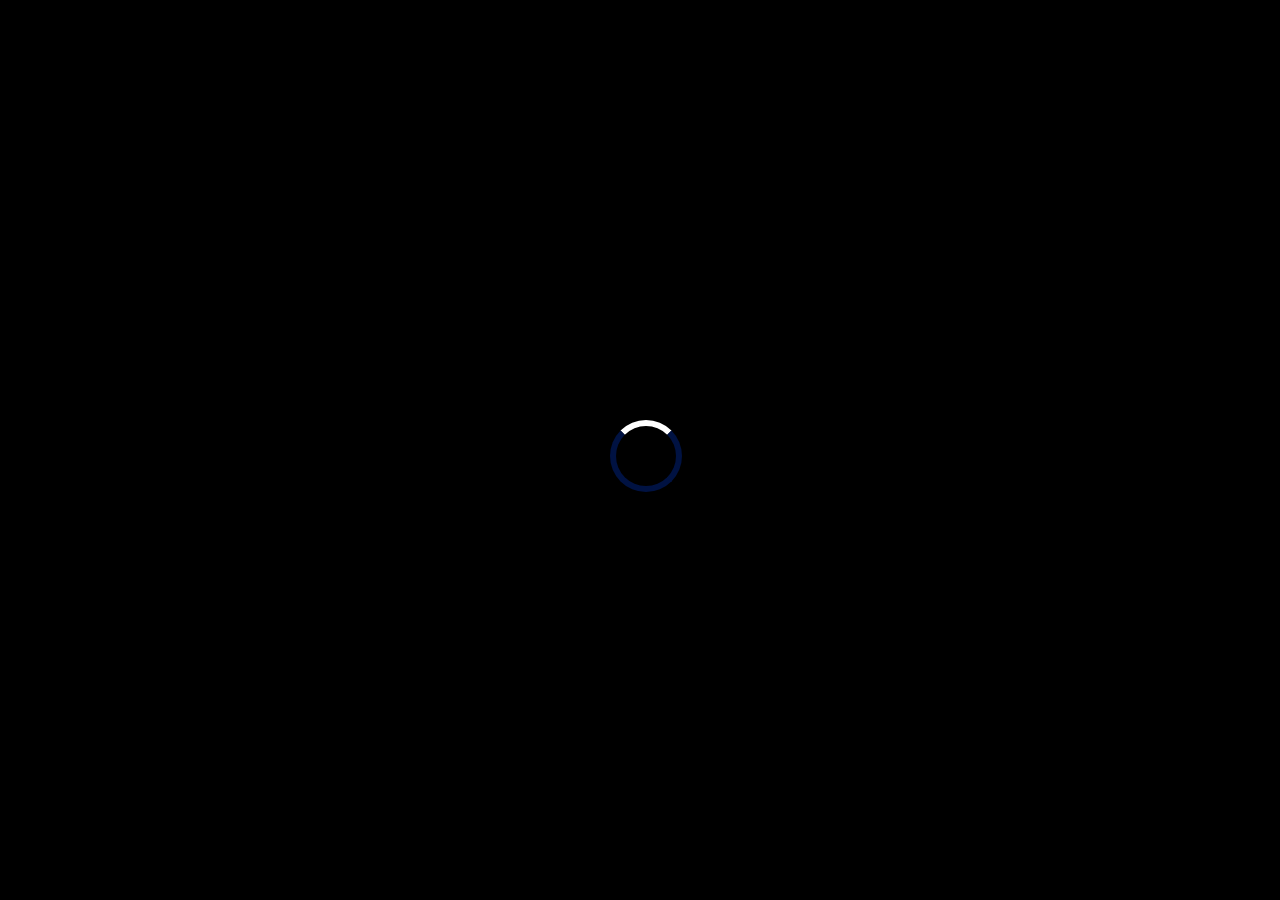
==== team.html @ d3a5f08e "updated images" ====
<!DOCTYPE html>
<html lang="en">

<head>
	<meta charset="utf-8">
	<meta content="width=device-width, initial-scale=1.0" name="viewport">

	<title>Team - SEDS CUSAT</title>
	<meta content="" name="description">
	<meta content="" name="keywords">

	<!-- Favicons -->
	<link href="assets/img/icon.png" rel="icon">

	<!-- Google Fonts -->
	<link
		href="https://fonts.googleapis.com/css?family=Open+Sans:300,300i,400,400i,600,600i,700,700i|Raleway:300,300i,400,400i,500,500i,600,600i,700,700i|Poppins:300,300i,400,400i,500,500i,600,600i,700,700i"
		rel="stylesheet">

	<!-- CDN CSS Files -->
	<link href="https://cdn.jsdelivr.net/npm/bootstrap@5.0.2/dist/css/bootstrap.min.css" rel="stylesheet"
		integrity="sha384-EVSTQN3/azprG1Anm3QDgpJLIm9Nao0Yz1ztcQTwFspd3yD65VohhpuuCOmLASjC" crossorigin="anonymous">
	<link rel="stylesheet"
		href="https://cdnjs.cloudflare.com/ajax/libs/bootstrap-icons/1.5.0/font/bootstrap-icons.min.css"
		integrity="sha512-xnP2tOaCJnzp2d2IqKFcxuOiVCbuessxM6wuiolT9eeEJCyy0Vhcwa4zQvdrZNVqlqaxXhHqsSV1Ww7T2jSCUQ=="
		crossorigin="anonymous" referrerpolicy="no-referrer" />
	<link rel="stylesheet" href="https://cdnjs.cloudflare.com/ajax/libs/font-awesome/4.7.0/css/font-awesome.min.css">

	<!-- style for footer-->
	<link rel="stylesheet" href="https://cdnjs.cloudflare.com/ajax/libs/font-awesome/4.7.0/css/font-awesome.min.css">
	<!-- style for footer end-->

	<!-- Template Main CSS File -->
	<link href="assets/css/style.css" rel="stylesheet">
</head>

<body>

	<!-- ======= Header ======= -->
	<header id="header" class="d-flex align-items-center header-inner-pages">
		<div class="container-fluid d-flex align-items-center justify-content-lg-between">


			<a href="index.html" class="logo me-auto me-lg-0"><img src="assets/img/logo.png" alt=""
					class="img-fluid"></a>

			<nav id="navbar" class="navbar order-last order-lg-0">
				<ul>
					<li><a class="nav-link scrollto" href="/#hero">Home</a></li>
					<li><a class="nav-link scrollto" href="/#about">About</a></li>
					<li><a class="nav-link scrollto" href="/#events">Events</a></li>
					<li><a class="nav-link scrollto" href="/#projects">Projects</a></li>
					<li><a class="nav-link scrollto" href="/#blogs">Blogs</a></li>
					<li><a class="nav-link scrollto" href="/#team-page">Team</a></li>
					<li><a class="nav-link scrollto" href="/#alumni">Alumni</a></li>
					<li><a class="nav-link scrollto" href="/#gallery">Gallery</a></li>
				</ul>
				<i class="bi bi-list mobile-nav-toggle"></i>
			</nav>
			<!-- .navbar -->

			<div class="header-social-links d-flex align-items-center">
				<a href="https://www.instagram.com/ires_cusat/?hl=en" target="blank" class="instagram"><i
						class="bi bi-instagram"></i></a>
				<a href="https://www.facebook.com/SedsCusatIrescusat/" target="blank" class="facebook"><i
						class="bi bi-facebook"></i></a>
				<a href="https://www.linkedin.com/company/sedscusat/" target="blank" class="linkedin"><i
						class="bi bi-linkedin"></i></i></a>
				<a href="https://twitter.com/CusatSeds" target="blank" class="twitter"><i class="bi bi-twitter"></i></a>
			</div>

		</div>
	</header><!-- End Header -->
	<!-- ======= Team Section ======= -->
	<section id="team-page" class="team">
		<div class="container">

			<div class="section-title">
				<h2>Team</h2>
			</div>

			<div class="team-row row">
				<div class="box col-lg-4">
					<img src="https://seds-cusat.github.io/Image-Hoster/2021/ires%20faculty.jpg" alt="" />
					<a class="teamname" href="https://www.linkedin.com/in/gireesh-kumaran-thampi-b-s-6711253b"
						target="_blank"><b>Dr.Gireesh Kumaran Thampi B S</b><br><small>Faculty Advisor</small></a>
				</div>
				<div class="box col-lg-4">
					<img src="https://github.com/SEDS-CUSAT/Image-Hoster/blob/main/2024%20(500)/SAVE_20240217_202220%20-%20Aswani%20Krishna.jpeg?raw=true" alt="" />
					<a class="teamname" href="http://www.linkedin.com/in/aswanikrishna3010" target="_blank"><b>Ashwani Krishna</b>
						| <small>President</small></a>
				</div>
				<div class="box col-lg-4">
					<img src="https://github.com/SEDS-CUSAT/Image-Hoster/blob/main/2024%20(500)/20230824_095403_resized%20-%20Pranav%20Jayasurya.jpeg?raw=true" alt="" />
					<a class="teamname" href="https://www.linkedin.com/in/pranav-jayasurya-b12b98225"
						target="_blank"><b>Pranav Jayasurya</b> |
						<small>Secretary</small></a>
				</div>
			</div>
			<div class="team-row row">
				<div class="box col-lg-4">
					<img src="https://github.com/SEDS-CUSAT/Image-Hoster/blob/main/2024%20(500)/60961af9-9bd3-49bf-87be-6d2001ab5947%20-%20Abhinav%20CV.jpeg?raw=true" alt="" />
					<a class="teamname" href="https://www.linkedin.com/in/abhinav-cv-b043a41ba/" target="_blank"><b>Abhinav C V</b>
						| <small>Technical Head</small></a>
				</div>
				<div class="box col-lg-4">
					<img src="https://github.com/SEDS-CUSAT/Image-Hoster/blob/main/2024%20(500)/IMG-20230326-WA0009%20-%20Vaishnavi%20M.jpeg?raw=true" alt="" />
					<a class="teamname" 
						target="_blank"><b>Vaishnavi M</b>
						| <small>Events Head</small></a>
				</div>
				<div class="box col-lg-4">
					<img src="https://github.com/SEDS-CUSAT/Image-Hoster/blob/main/2024%20(500)/20230917_105022%20-%20SEDS%20EVENT%20TEAM.jpeg?raw=true" alt="" />
					<a class="teamname" href="https://www.linkedin.com/in/emil-benny-a406b3240"
						target="_blank"><b>Emil Benny </b> | <small>Events Head</small></a>
				</div>
				
			</div>

			<div class="team-row row">
				<div class="box col-lg-4">
					<img src="https://github.com/SEDS-CUSAT/Image-Hoster/blob/main/2024%20(500)/IMG-20240221-WA0010%20-%20Lena%20Sasikumar.jpeg?raw=true" alt="" />
					<a class="teamname"
						target="_blank"><b>Lena Alingal </b>
						| <small>Curation Head</small></a>
				</div>
				<div class="box col-lg-4">
					<img src="https://github.com/SEDS-CUSAT/Image-Hoster/blob/main/2024%20(500)/IMG_6113%20-%20Copy%20-%20Anupama%20AB.jpeg?raw=true" alt="" />
					<a class="teamname" href="https://www.linkedin.com/in/anupamaab"
						target="_blank"><b>Anupama A B </b> | <small>Curation Head</small></a>
				</div>
				<div class="box col-lg-4">
					<img src="https://github.com/SEDS-CUSAT/Image-Hoster/blob/main/2024%20(500)/PZD-658-JOEL%20pp%20-%20Joel%20Peter.jpeg?raw=true" alt="" />
					<a class="teamname" href="https://www.linkedin.com/in/joel-peter-718326240"
						target="_blank"><b>Joel Peter</b>
						| <small>Sponsorship  Head</small></a>
				</div>
			

			

			<div class="team-row row">
				<div class="box col-lg-4">
					<img src="https://github.com/SEDS-CUSAT/Image-Hoster/blob/main/2024%20(500)/SAVE_20230418_241918%20-%20VISWAJITH%20V.jpeg?raw=true" alt="" />
					<a class="teamname"  target="_blank"><b>Viswajith V</b> |
						<small>Outreach  Head</small></a>
				</div>
				<div class="box col-lg-4">
					<img src="https://seds-cusat.github.io/Image-Hoster/2022/Vaishnav%20M.webp" alt="" />
					<a class="teamname" href="https://www.linkedin.com/in/vaishnav-m-764785160"
						target="_blank"><b>Vaishnav M</b>
						| <small>Outreach & Finance Head</small></a>
				</div>
				<div class="box col-lg-4">
					<img src="https://github.com/SEDS-CUSAT/Image-Hoster/blob/main/2024%20(500)/nihal.jpeg?raw=true" alt="" />
					<a class="teamname" href="https://www.linkedin.com/in/nihalahd/" target="_blank"><b>Nihal Ahmed</b>
						| <small>Media  Head</small></a>
				</div>
			</div>

		</div>

		<div class="team-row row">
			<div class="box col-lg-4">
				<img src="https://github.com/SEDS-CUSAT/Image-Hoster/blob/main/2024%20(500)/IMG_20230428_112450%20-%20anand%20k%20suni.jpeg?raw=true" alt="" />
				<a class="teamname" target="_blank"><b>Anand K Suni</b> |
					<small>Media Head</small></a>
			</div>
			<div class="box col-lg-4">
				<img src="https://github.com/SEDS-CUSAT/Image-Hoster/blob/main/2024%20(500)/sedscusat%20-%20Aswin%20Pradeep.jpeg?raw=true" alt="" />
				<a class="teamname" 
					target="_blank"><b>Aswin Pradeep</b>
					| <small>Project Head</small></a>
			</div>
			<div class="box col-lg-4">
				<img src="https://github.com/SEDS-CUSAT/Image-Hoster/blob/main/2024%20(500)/04%20-%20Adithya.jpeg?raw=true" alt="" />
				<a class="teamname" target="_blank"><b>Adithya Kurup</b>
					| <small>HR Head</small></a>
			</div>
		
			
				<div class="box col-lg-4">
					<img src="https://github.com/SEDS-CUSAT/Image-Hoster/blob/main/2024%20(500)/athulsha.jpeg?raw=true" alt="" />
					<a class="teamname"  href="https://www.linkedin.com/in/athulsha-k-423752230?utm_source=share&utm_campaign=share_via&utm_content=profile&utm_medium=android_app"
						target="_blank"><b>Athul Sha</b>
						| <small>Project Head</small></a>
				</div>
				<div class="box col-lg-4">
					<img src="https://github.com/SEDS-CUSAT/Image-Hoster/blob/main/2024%20(500)/deva.jpeg?raw=true"
					ref="https://www.linkedin.com/in/devanandana-b-00b247259?utm_source=share&utm_campaign=share_via&utm_content=profile&utm_medium=android_app"
						target="_blank"><b>Devanandana B</b>
						| <small>Content Head</small></a>"
				</div>
				<div class="box col-lg-4">
						<img src="https://github.com/SEDS-CUSAT/Image-Hoster/blob/main/2024%20(500)/IMG_20240131_185710_757%20-%20Ashima%20Thomas.jpeg?raw=true" alt="" />
						<a class="teamname" href="https://www.linkedin.com/in/ashima-thomas-70094a25a?utm_source=share&utm_campaign=share_via&utm_content=profile&utm_medium=android_app"
						target="_blank"><b>Ashima Thomas</b>
						| <small>Ambience Head</small></a>
				
			</div>
			<div class="box col-lg-4">
				<img src="https://github.com/SEDS-CUSAT/Image-Hoster/blob/main/2024%20(500)/Arshaj%20k%20s%2012-02-23_212208%20-%20SEDS%20EVENT%20TEAM.jpeg?raw=true"
					alt="" />
				<a class="teamname"
				target="_blank"><b>Arshaj K S</b>
				| <small>Event Head</small></a>
			
				</div>
				<div class="box col-lg-4">
					<img src="https://github.com/SEDS-CUSAT/Image-Hoster/blob/main/2024%20(500)/IMG_20231223_145219_142%20-%20Omal%20S..jpeg?raw=true" alt="" />
					<a class="teamname" 
						target="_blank"><b>Omal S</b>
						| <small>Executive Member</small></a>
				</div>
				<div class="box col-lg-4">
					<img src="https://github.com/SEDS-CUSAT/Image-Hoster/blob/main/2024%20(500)/IMG_20240221_204932%20-%20Nishant%20Dinesh.jpeg?raw=true" alt="" />
					<a class="teamname" 
						target="_blank"><b>Nishant Dinesh</b>
						| <small>Executive Member</small></a>
				</div>
			</div>

			<div class="team-row row">
				<div class="box col-lg-4">
					<img src="https://github.com/SEDS-CUSAT/Image-Hoster/blob/main/2024%20(500)/P3530626-01%20-%20SEDS%20EVENT%20TEAM.jpeg?raw=true" alt="" />
					<a class="teamname" 
						target="_blank"><b>Athul Krishna</b>
						| <small>Executive Member</small></a>
				</div>
				<div class="box col-lg-4">
					<img src="https://github.com/SEDS-CUSAT/Image-Hoster/blob/main/2024%20(500)/1706542469792%20(1)%20-%20Akshay.jpeg?raw=true" alt="" />
					<a class="teamname" 
						target="_blank"><b>Akshay K S </b>
						| <small>Executive Member</small></a>
				</div>
				<div class="box col-lg-4">
					<img src="https://github.com/SEDS-CUSAT/Image-Hoster/blob/main/2024%20(500)/nanda.jpeg?raw=true" alt="" />
					<a class="teamname" target="_blank"><b>Nandhana Dev</b><br><small>Executive Member</small></a>
				</div>
			</div>
			<div class="box col-lg-4">
				<img src="https://github.com/SEDS-CUSAT/Image-Hoster/blob/main/2024%20(500)/GAYATHRI%20DEVI--01--%20copy%203%20-%20Gayathri%20Devi.jpeg?raw=true" alt="" />
				<a class="teamname"  target="_blank"><b>Gayathri Dev</b><br><small>Executive Member</small></a>
			</div>
			</div>



			<a href="/index.html#team"><button class="go-back"> Go Back</button></a>
		</div>
	</section>
	<!-- End Team Section -->

	<!-- ======= Footer ======= -->
	<footer class="footer-section">
		<div class="copyright-area">
			<div class="container">
				<div class="row">
					<div class="copyright-text">
						<center>&copy; 2021 Created By <img class="footer-logo" src="assets/img/logo.png" alt=""><br>
							All Rights
							Reserved</center>
					</div>
				</div>
			</div>
		</div>
	</footer>

	<!-- End Footer -->

	<div id="preloader"></div>
	<a href="#" class="back-to-top d-flex align-items-center justify-content-center"><i
			class="bi bi-arrow-up-short"></i></a>

	<!-- CDN JS Files -->
	<script src="https://cdn.jsdelivr.net/npm/bootstrap@5.0.2/dist/js/bootstrap.bundle.min.js"
		integrity="sha384-MrcW6ZMFYlzcLA8Nl+NtUVF0sA7MsXsP1UyJoMp4YLEuNSfAP+JcXn/tWtIaxVXM"
		crossorigin="anonymous"></script>
	<script src="https://unpkg.com/isotope-layout@3/dist/isotope.pkgd.min.js"></script>
	<script src="https://cdnjs.cloudflare.com/ajax/libs/Swiper/7.0.1/swiper-bundle.min.js"
		integrity="sha512-sRIpMolH1mH84KE0MOk2DGR+EcopqZBacqrVyxOFrVF2tOncVvahXLx5odSF75Hhhhfsn9HOmXTjOteD9Bjs6g=="
		crossorigin="anonymous" referrerpolicy="no-referrer"></script>

	<!-- Template Main JS File -->
	<script src="assets/js/main.js"></script>
</body>

</html>
---- assets/css/style.css ----
/* Parallax CSS */
/* #events, #blogs, #alumni {
  background: linear-gradient( rgba(0, 0, 0, 0.75), rgba(0, 0, 0, 0.75) ), url('/assets/img/bg.jpg') no-repeat fixed;
} */

@media (min-width: 1024px) {
  #about, #team, #alumni{
    height: 100vh;
  }
}

@import url('https://fonts.googleapis.com/css2?family=Poppins&display=swap');
/*  styling scrollbars  */
::-webkit-scrollbar {
  width: 1.5px;
  height: 1px;
}

::-webkit-scrollbar-track {
  box-shadow: inset 0 0 5px #2099d186;
  transition: ease-in-out 1s;
}

::-webkit-scrollbar-thumb {
  background: #2098d1;
}

::-webkit-scrollbar-thumb:hover {
  background: #2098d1;
}

*{
  font-family: 'Poppins', sans-serif;
}

body {
  background-color: #000;
}

a {
  /*color: #2098d1*/
  text-decoration: none;
}



h1, h2, h3, h4, h5, h6 {
  font-family: "poppins", sans-serif;
}

main{
  min-height: calc(100vh - 105px);
}


/*--------------------------------------------------------------
# Preloader
--------------------------------------------------------------*/
#preloader {
  position: fixed;
  top: 0;
  left: 0;
  right: 0;
  bottom: 0;
  z-index: 9999;
  overflow: hidden;
  background: rgb(0, 0, 0);
}

#preloader:before {
  content: "";
  position: fixed;
  top: calc(50% - 30px);
  left: calc(50% - 30px);
  border: 6px solid #001242;
  border-top-color: white;  
  border-radius: 50%;
  width: 60px;
  height: 60px;
  -webkit-animation: animate-preloader 1s linear infinite;
  animation: animate-preloader 1s linear infinite;
}

@-webkit-keyframes animate-preloader {
  0% {
    transform: rotate(0deg);
  }
  100% {
    transform: rotate(360deg);
  }
}

@keyframes animate-preloader {
  0% {
    transform: rotate(0deg);
  }
  100% {
    transform: rotate(360deg);
  }
}

/*--------------------------------------------------------------
# Back to top button
--------------------------------------------------------------*/
.back-to-top {
  position: fixed;
  visibility: hidden;
  opacity: 0;
  right: 15px;
  bottom: 55px;
  z-index: 996;
  background:  #2099d186;
  width: 40px;
  height: 40px;
  border-radius: 4px;
  transition: all 0.4s;
}

.back-to-top i {
  font-size: 28px;
  color: #fff;
  line-height: 0;
}

.back-to-top:hover {
  background: #2098d1;
  color: #fff;
}

.back-to-top.active {
  visibility: visible;
  opacity: 1;
}

/*--------------------------------------------------------------
# Header
--------------------------------------------------------------*/
#header {
  transition: all 0.5s;
  z-index: 997;
  position: relative;
  height: 70px;
}

@media (max-width: 992px) {
  #header {
    height: 60px;
  }
}

#header.fixed-top, #header.header-inner-pages {
  background: rgb(0, 4, 32);
}

#header.fixed-top {
  position: fixed;
}


#header .logo img {
  max-height: 40px;
}

.scrolled-offset {
  margin-top: 70px;
}

@media (max-width: 991px) {
  .scrolled-offset {
    margin-top: 60px;
  }
}

/*--------------------------------------------------------------
# Header Social Links
--------------------------------------------------------------*/
.header-social-links {
  padding-left: 20px;
}

.header-social-links a {
  color: rgb(255, 255, 255);
  margin-left: 10px;
  display: inline-flex;
  align-items: center;
  justify-content: center;
  transition: 0.6s;
  padding: 5px;
}

.header-social-links a i {
  line-height: 0;
}

.twitter:hover{
  transform: scale(1.5);
  background: #00aced;
  border-radius: 5px;
  -moz-transform: rotate(360deg); 
  -webkit-transform: rotate(360deg); 
  -o-transform: rotate(360deg); 
  -ms-transform: rotate(360deg); 
  transform: rotate(360deg);
}

.facebook:hover{
  transform: scale(1.5);
  background: #3b5998;
  border-radius: 5px;
  -moz-transform: rotate(360deg); 
  -webkit-transform: rotate(360deg); 
  -o-transform: rotate(360deg); 
  -ms-transform: rotate(360deg); 
  transform: rotate(360deg);
}


.instagram:hover{
  transform: scale(1.5);
  background: #E1306C;
  border-radius: 5px;
  -moz-transform: rotate(360deg); 
  -webkit-transform: rotate(360deg); 
  -o-transform: rotate(360deg); 
  -ms-transform: rotate(360deg); 
  transform: rotate(360deg);
}

.linkedin:hover{
  transform: scale(1.5);
  background: #007bb6;
  border-radius: 5px;
  -moz-transform: rotate(360deg); 
  -webkit-transform: rotate(360deg); 
  -o-transform: rotate(360deg); 
  -ms-transform: rotate(360deg); 
  transform: rotate(360deg);
}


@media (max-width: 768px) {
  .header-social-links {
    padding: 0 15px 0 0;
  }
}

/*--------------------------------------------------------------
# Navigation Menu
--------------------------------------------------------------*/
/*
#Desktop Navigation 
*/
.navbar {
  padding: 0;
}

.navbar ul {
  margin: 0;
  padding: 0;
  display: flex;
  list-style: none;
  align-items: center;
}

.navbar li {
  position: relative;
}

.navbar > ul > li {
  white-space: nowrap;
  padding: 10px 12px;
}

.navbar a, .navbar a:focus {
  display: flex;
  align-items: center;
  justify-content: space-between;
  padding: 0 3px;
  font-size: 15px;
  font-weight: 400;
  white-space: nowrap;
  transition: 0.3s;
  color: white;
  position: relative;
}

.navbar a i, .navbar a:focus i {
  font-size: 12px;
  line-height: 0;
  margin-left: 5px;
}

.navbar > ul > li > a:before {
  content: "";
  position: absolute;
  width: 100%;
  height: 2px;
  bottom: -7px;
  left: 0;
  background-color: #2098d1;
  visibility: hidden;
  width: 0px;
  transition: all 0.3s ease-in-out 0s;
}

.navbar a:hover:before, .navbar li:hover > a:before, .navbar .active:before {
  visibility: visible;
  width: 100%;
}

.navbar a:hover, .navbar .active, .navbar .active:focus, .navbar li:hover > a {
  color: #fff;
}

/**
* Mobile Navigation 
*/
.mobile-nav-toggle {
  color: #fff;
  font-size: 28px;
  cursor: pointer;
  display: none;
  line-height: 0;
  transition: 0.5s;
}

@media (max-width: 991px) {
  .mobile-nav-toggle {
    display: block;
  }
  .navbar ul {
    display: none;
  }
}

.navbar-mobile {
  position: fixed;
  overflow: hidden;
  top: 0;
  right: 0;
  left: 0;
  bottom: 0;
  background: rgba(0, 0, 0, 0.9);
  transition: 0.3s;
  z-index: 999;
}

.navbar-mobile .mobile-nav-toggle {
  position: absolute;
  top: 15px;
  right: 15px;
}

.navbar-mobile ul {
  display: block;
  position: absolute;
  top: 55px;
  right: 15px;
  bottom: 15px;
  left: 15px;
  padding: 10px 0;
  background-color: #2098d10c;
  overflow-y: auto;
  transition: 0.3s;
}

.navbar-mobile a {
  padding: 10px 20px;
  font-size: 15px;
  color: #2098d1
}

.navbar-mobile > ul > li {
  padding: 0;
}

.navbar-mobile a:hover:before, .navbar-mobile li:hover > a:before, .navbar-mobile .active:before {
  visibility: hidden;
}

.navbar-mobile a:hover, .navbar-mobile .active, .navbar-mobile li:hover > a {
  color: #fdfdfd;
}

.navbar-mobile .getstarted {
  margin: 15px;
}

/*
* { box-sizing: border-box; }
.video-background {
  background: #000;
  position: fixed;
  top: 0; right: 0; bottom: 0; left: 0;
  z-index: -99;
}
.video-foreground,
.video-background iframe {
  position: absolute;
  top: 0;
  left: 0;
  width: 100%;
  height: 100%;
  pointer-events: none;
}
#vidtop-content {
	top: 0;
	color: #fff;
}
.vid-info { position: absolute; top: 0; right: 0; width: 33%; background: rgba(0,0,0,0.3); color: #fff; padding: 1rem; font-family: Avenir, Helvetica, sans-serif; }
.vid-info h1 { font-size: 2rem; font-weight: 700; margin-top: 0; line-height: 1.2; }
.vid-info a { display: block; color: #fff; text-decoration: none; background: rgba(0,0,0,0.5); transition: .6s background; border-bottom: none; margin: 1rem auto; text-align: center; }
@media (min-aspect-ratio: 16/9) {
  .video-foreground { height: 300%; top: -100%; }
}
@media (max-aspect-ratio: 16/9) {
  .video-foreground { width: 300%; left: -100%; }
}
@media all and (max-width: 600px) {
.vid-info { width: 50%; padding: .5rem; }
.vid-info h1 { margin-bottom: .2rem; }
}
@media all and (max-width: 500px) {
.vid-info .acronym { display: none; }
}*/
/*--------------------------------------------------------------
# Hero Section
--------------------------------------------------------------*/
#hero {
  width: 100%;
  height: 100vh;
  background-size: cover;
  background-position: center;
  background-repeat: no-repeat;
  background-attachment: fixed;
  position: relative;
  margin-bottom: -70px;
}

#myVideo {
  width: 100%;
}

@media (max-width: 992px) {
  #hero {
    margin-bottom: -60px;
    background-position: center;
  }
}

@media screen and (min-width: 1200px) {
  #myVideo {
    width: 80%;
  }
}

#hero:before {
  content: "";
  position: absolute;
  bottom: 0;
  top: 0;
  left: 0;
  right: 0;
}

#hero .hero-container {
  position: absolute;
  bottom: 0;
  top: 0;
  left: 15px;
  right: 15px;
  display: flex;
  justify-content: center;
  align-items: center;
  flex-direction: column;
  text-align: center;
}


@media (min-width: 1024px) {
  #hero {
    background-attachment: fixed;
    background-position: center;
  }
  
}

@media (max-width: 768px) {
  
  #hero h2 {
    font-size: 18px;
    line-height: 24px;
  }
}

/*--------------------------------------------------------------
# Sections General
--------------------------------------------------------------*/
section {
  padding: 50px 0;
  overflow: hidden;
}

.section-bg {
  background-color: #fafafa;
}

.section-title {
  text-align: center;
  padding-bottom: 30px;
  color: #fff;
}

.section-title h2 {
  font-size: 32px;
  font-weight: 700;
  margin-bottom: 20px;
  padding-bottom: 20px;
  position: relative;
}

.section-title h2::after {
  content: '';
  position: absolute;
  display: block;
  width: 50px;
  height: 3px;
  background: #2098d1;
  bottom: 0;
  left: calc(50% - 25px);
}

.section-title p {
  margin-bottom: 0;
  color: #d1d1d1;
  font-size: 17px;
}

/*--------------------------------------------------------------
# About
--------------------------------------------------------------*/
.about {
  /* background:url("../img/venus.jpg") top center;     */
  background-size: cover;
  position: relative;
  min-height: 100vh;
}

.about:before {
  content: "";
  /* background-color: rgba(0, 0, 0, 0.609);     */
  position: absolute;
  bottom: 0;
  top: 0;
  left: 0;
  right: 0;
}



.about .about-img {
  position: relative;
  transition: .5s;
}

@media (min-width: 991px) {
  .about .about-img {
    position: relative;
    transition: .5s;
    margin-top: 82px;
  }
}

.about .about-img img {
  max-width: 100%;
  position: relative;
  border-radius: 10px;
}

.about .about-img::before {
  position: absolute;
  left: 20px;
  top: 20px;
  width: 60px;
  height: 60px;
  z-index: 1;
  content: '';
  border-left: 5px solid rgb(250, 248, 248);
  border-top: 5px solid rgb(219, 219, 219);
  transition: .5s;
}

.about .about-img::after {
  position: absolute;
  right: 20px;
  bottom: 20px;
  width: 60px;
  height: 60px;
  z-index: 2;
  content: '';
  border-right: 5px solid rgb(255, 255, 255);
  border-bottom: 5px solid rgb(255, 255, 255);
  transition: .5s;
}

.about .about-img:hover {
  transform: scale(1.03);
}

.about .about-img:hover::before {
  left: 10px;
  top: 10px;
}

.about .about-img:hover::after {
  right: 10px;
  bottom: 10px;
}

.about .content {
  z-index: 0;
  text-align: justify;
}

.about .content p:last-child {
  margin-bottom: 0;
}

@media (min-width: 1024px) {
  .about {
    background-attachment: fixed;
    padding-top: 100px;
  }
}

/*--------------------------------------------------------------
# Team
--------------------------------------------------------------*/
.team-row {
  position: relative;
  column-count: 3;
  column-gap: 0;
  width: 100%;
}

.team .box {
  position: relative;
  transform-style: preserve-3d;
  overflow: hidden;
  display: inline-block;
  place-items: center;
  transform: translate(0, 0) rotateX(0deg) rotateY(0deg);
  page-break-inside: avoid;
  perspective: 512px;
  transition: 0.3s ease-out;
}

.team .box img {
  height: 100%;
  width: 100%;
  background-size: cover;
  background-position-y: -1.5rem;
  box-shadow: 0 4px 16px rgba(28, 28, 27, 0.2);
  -webkit-transition: -webkit-transform 1s cubic-bezier(0.19, 1, 0.22, 1) 0s;
  transition: -webkit-transform 1s cubic-bezier(0.19, 1, 0.22, 1) 0s;
  transition: transform 1s cubic-bezier(0.19, 1, 0.22, 1) 0s;
  transition: transform 1s cubic-bezier(0.19, 1, 0.22, 1) 0s,
  -webkit-transform 1s cubic-bezier(0.19, 1, 0.22, 1) 0s;
  -webkit-transform: scale(0.9);
  transform: scale(0.9);
}

.team .box:hover img {
  transform: scale(1.1);
}

.team .box a {
  position: absolute;
  top: 15rem;
  right: 0;
  min-width: 40px;
  padding: 0.25rem 0.75rem;
  font-size: 1rem;
  font-weight: 400;
  line-height: 1.5rem;
  background-color: #1c1c1b;
  color: rgb(238, 229, 229);
  text-decoration: none;
  text-align: center;
  -webkit-transition: -webkit-transform 0.6s cubic-bezier(0.88, 0, 0.2, 1);
  transition: -webkit-transform 0.6s cubic-bezier(0.88, 0, 0.2, 1);
  transition: transform 0.6s cubic-bezier(1, 0.24, 0.1, 1.46);
  transition: transform 0.6s cubic-bezier(1, 0.24, 0.1, 1.46),
  -webkit-transform 0.6s cubic-bezier(1, 0.24, 0.1, 1.46);
  will-change: transform;
}

@media (max-width: 1199px) {
  .team .box a {
    top: 12rem;
  }
}

@media (max-width: 991px) {
  .team .box a {
    top: 30rem;
  }
  .team .box:hover img {
    transform: none;
    transition: none;
    -webkit-transition:none;
    -webkit-transform: none;
  }
}

@media (max-width: 768px) {
  .team .box a {
    top: 22rem;
  }
}


@media screen and (max-width: 781px) {
  .team-row {
      column-count: 1;
  }

  .team .box:hover img {
    transform: none;
    transition: none;
  }
}

@media (max-width: 735px) {
  .box > *:not(img) {
      font-size: 12px;
  }
  .team .box:hover img {
    transform: none;
  }
}

@media (max-width: 540px) {
  .team .box a {
    top: 20rem;
  }
}


@media (max-width: 482px) {
  .team-row {
      column-count: 1;
  }
  .team .box:hover img {
    transform: none;
  }
  .team .box a {
    top: 18rem;
  }
}

@media (max-width: 440px) {
  .team .box a {
    top: 15rem;
  }  
}

@media (max-width: 385px) {
  .team-row {
      column-count: 1;
  }

  .box > *:not(img) {
      font-size: 14px;
  }
  .team .box:hover img {
    transform: none;
  }

  .team .box a {
    top: 12rem;
  }
}

@media (max-width: 311px) {
  .team .box a {
    top: 8rem;
  }  
}

@media (max-width: 311px) {
  .team .box a {
    top: 6rem;
  }  
}

@media (max-width: 233px) {
  .team .box a {
    top: 4rem;
  }  
}

.more{
  display: block;
  color: #2098d1;
  border: none;
  margin-left:auto;
  margin-right: auto;
  margin-top: 50px;
  margin-bottom: 0;
  padding: 5px 25px 5px 25px;
  font-weight: 900;
  background-color: rgb(0, 0, 0);
  border: 1px solid #2098d1;
  transition: 0.5s;
  font-size: 1rem;
  font-weight: 300;
  -webkit-transform: translateZ(0);
  transform: translateZ(0);
  box-shadow: 0 0 1px rgba(0, 0, 0, 0);
  -webkit-backface-visibility: hidden;
  backface-visibility: hidden;
  -moz-osx-font-smoothing: grayscale;
  position: relative;
  -webkit-transition-property: color;
  transition-property: color;
  -webkit-transition-duration: 0.5s;
  transition-duration: 0.5s;
}


.more:before {
  content: "";
  position: absolute;
  z-index: -1;
  top: 0;
  left: 0;
  right: 0;
  bottom: 0;
  background: #2098d1;
  -webkit-transform: scaleX(0);
  transform: scaleX(0);
  -webkit-transform-origin: 0 50%;
  transform-origin: 0 50%;
  -webkit-transition-property: transform;
  transition-property: transform;
  -webkit-transition-duration: 0.5s;
  transition-duration: 0.5s;
  -webkit-transition-timing-function: ease-out;
  transition-timing-function: ease-out;
}

.more::after{
  font-weight:700;
  content: ">";
  margin-left:10px;
  color:#2098d1;
  font-size:18px;
  vertical-align:middle;
  transition:color 200ms;
}

.more:hover, 
.more:focus, 
.more:active,
.more:hover:after {
  color: white;
}
.more:hover:before,
.more:focus:before, 
.more:active:before {
  -webkit-transform: scaleX(1);
  transform: scaleX(1);
  -webkit-transition-timing-function: cubic-bezier(0.52, 1.64, 0.37, 0.66);
  transition-timing-function: cubic-bezier(0.52, 1.64, 0.37, 0.66);
}

.more::after{
  font-weight:700;
  content: ">";
  margin-left:10px;
  color:#2098d1;
  font-size:18px;
  vertical-align:middle;
  transition:color 200ms;
}

/*Go back button*/

.go-back{
  display: block;
  color: #2098d1;
  border: none;
  margin-left:auto;
  margin-right: auto;
  margin-top: 50px;
  margin-bottom: 0;
  padding: 5px 25px 5px 25px;
  font-weight: 900;
  background-color: rgb(0, 0, 0);
  border: 1px solid #2098d1;
  transition: 0.5s;
  font-size: 1rem;
  font-weight: 300;
  -webkit-transform: translateZ(0);
  transform: translateZ(0);
  box-shadow: 0 0 1px rgba(0, 0, 0, 0);
  -webkit-backface-visibility: hidden;
  backface-visibility: hidden;
  -moz-osx-font-smoothing: grayscale;
  position: relative;
  -webkit-transition-property: color;
  transition-property: color;
  -webkit-transition-duration: 0.5s;
  transition-duration: 0.5s;
}

.go-back:after {
  content: "";
  position: absolute;
  z-index: -1;
  top: 0;
  left: 0;
  right: 0;
  bottom: 0;
  background: #2098d1;
  -webkit-transform: scaleX(0);
  transform: scaleX(0);
  -webkit-transform-origin: 100% 0;
  transform-origin: 100% 0;
  -webkit-transition-property: transform;
  transition-property: transform;
  -webkit-transition-duration: 0.5s;
  transition-duration: 0.5s;
  -webkit-transition-timing-function: ease-out;
  transition-timing-function: ease-out;
}

.go-back::before{
  font-weight:700;
  content: "<";
  /*margin-left:10px;*/
  color:#2098d1;
  font-size:18px;
  vertical-align:middle;
  transition:color 200ms;
}

.go-back:hover, 
.go-back:focus, 
.go-back:active,
.go-back:hover:before {
  color: white;
}
.go-back:hover:after,
.go-back:focus:after, 
.go-back:active:after {
  -webkit-transform: scaleX(1);
  transform: scaleX(1);
  -webkit-transition-timing-function: cubic-bezier(0.52, 1.64, 0.37, 0.66);
  transition-timing-function: cubic-bezier(0.52, 1.64, 0.37, 0.66);
}

.go-back::before{
  font-weight:700;
  content: "<";
  /*margin-left:10px;*/
  color:#2098d1;
  font-size:18px;
  vertical-align:middle;
  transition:color 200ms;
}

/*--------------------------------------------------------------
# Alumni-start
--------------------------------------------------------------*/
.alumni .alumni-box {
  margin-bottom: 50px;  
  color: #fff;
  background: #000;
  border-radius: 5px;
  position: relative;
  overflow: hidden;
  text-align: center;
}

.alumni .alumni-member-img:hover {
  transform: scale(1.05);
  transition: 0.3s ease-in-out;
}

.alumni .alumni-name {
  margin: 20px 0 15px;
  font-size: 25px;
}

.alumni ul {
  padding: 0;
  list-style: none;
  color: #ffffff;
  line-height: 25px;
  font-size: 16px;
}

/*--------------------------------------------------------------
# Alumni-end
--------------------------------------------------------------*/

/*--------------------------------------------------------------
# Project-start
--------------------------------------------------------------*/
#projects{
  min-height: 100vh;
}

.grid {
	position: relative;
	margin: 0 auto;
	padding: 1em 0 4em;
	max-width: 1000px;
	list-style: none;
	text-align: center;
}

/* Common style */
.grid figure {
	position: relative;
	float: left;
	overflow: hidden;
	margin: 10px 1%;
	min-width: 320px;
	max-width: 480px;
	max-height: 360px;
	width: 48%;
	background: #3085a3;
	cursor: pointer;
}

.grid figure img {
	position: relative;
	display: block;
	min-height: 100%;
	max-width: 100%;
	opacity: 0.8;
}

.grid figure figcaption {
	padding: 2em;
	color: #fff;
	text-transform: uppercase;
	font-size: 1.25em;
	-webkit-backface-visibility: hidden;
	backface-visibility: hidden;
}

.grid figure figcaption::before,
.grid figure figcaption::after {
	pointer-events: none;
}

.grid figure figcaption,
.grid figure figcaption > a {
	position: absolute;
	top: 0;
	left: 0;
	width: 100%;
	height: 100%;
}

.grid figure figcaption > a {
	z-index: 1000;
	text-indent: 200%;
	white-space: nowrap;
	font-size: 0;
	opacity: 0;
}

.grid figure h2 {
	word-spacing: -0.15em;
	font-weight: 300;
}

.grid figure h2 span {
	font-weight: 800;
}

.grid figure h2,
.grid figure p {
	margin: 0;
}

.grid figure p {
	/* letter-spacing: 1px; */
	font-size: 68.5%;
}

figure.effect-milo {
	background: #2e5d5a;
}

figure.effect-milo img {
	max-width: none;
	width: -webkit-calc(100% + 60px);
	width: calc(100% + 60px);
	opacity: 0.3;  
	-webkit-transition: opacity 0.35s, -webkit-transform 0.35s;
	transition: opacity 0.35s, transform 0.35s;
	-webkit-transform: translate3d(-30px,0,0) scale(1.12);
	transform: translate3d(-30px,0,0) scale(1.12);
	-webkit-backface-visibility: hidden;
	backface-visibility: hidden;
}

figure.effect-milo:hover img {
	opacity: 0.5;
	-webkit-transform: translate3d(0,0,0) scale(1);
	transform: translate3d(0,0,0) scale(1);
}

figure.effect-milo h2 {
	position: absolute;
	right: 0;
	bottom: 0;
	padding: 1em 1.2em;
}

figure.effect-milo p {
	padding: 0 10px 0 0;
	width: 50%;
	border-right: 1px solid #fff;
	text-align: justify;
	opacity: 0;
	-webkit-transition: opacity 0.35s, -webkit-transform 0.35s;
	transition: opacity 0.35s, transform 0.35s;
	-webkit-transform: translate3d(-40px,0,0);
	transform: translate3d(-40px,0,0);
  font-size: 12px;
}

figure.effect-milo:hover p {
	opacity: 1;
	-webkit-transform: translate3d(0,0,0);
	transform: translate3d(0,0,0);
}
@media screen and (max-width: 50em) {
	.content {
		padding: 0 10px;
		text-align: center;
	}
	.grid figure {
		display: inline-block;
		float: none;
		margin: 10px auto;
		width: 100%;
	}
}

@media screen and (min-width: 1400px) {
    .project-button-div .blog-more {
      margin-top: 350px;
    }
}

/*--------------------------------------------------------------
# Project-end
--------------------------------------------------------------*/

/*--------------------------------------------------------------
# Gallery
--------------------------------------------------------------*/

.seds-gallery-grid-item {
  padding: 15px;
}

.lightbox:hover img {
  transform: scale(1.025);
  transition: 0.5s all ease-in-out;
}

.lightbox .img-fluid {
  margin: 0 auto;
  border: none;
  height: 250px;
  object-fit: cover;
}

#gallery .more {
  margin-top: 30px;
}

/*--------------------------------------------------------------
# Footer
--------------------------------------------------------------*/

.copyright-area{
  background: #2099d12a;
  padding: 5px 0;
  transition: 0.5s;
  letter-spacing: 3px;
}
.copyright-text{
  margin: 0;
  font-size: 0.7rem;
  color: #ececec;
  margin: 0 auto;
}



.footer-logo{
  height: 17px;
}
/*--------------------------------------------------------------
# Events
--------------------------------------------------------------*/
#events{
  min-height: 100vh;
}

.events-container{
  width: 100%; 
	max-width: 960px; 
	padding: 2em 20px; 
	margin: 0 auto;
}

.event {
	max-width: 440px;
	display: flex;
	flex-direction: column;
	background: #ffffff;
	color: #000000;
	font-size: 15px;
	line-height: 1.25;
	padding: 10px;
	border-radius: 3px;
	transition: 0.3s ease;
	position: relative;
}


.event:hover .event--date {
	background: #0b2261;
	color: #484848;
  letter-spacing: 2px;
}

#date{
  color: #fff;
}
#date-details{
  color:#fff;
}
.event--date{
  color: #fff;
  background: #002638;
}

.event:hover .event--date span:nth-child(2) {
	color: #fff;
}
.event:hover .event--content {
	background: #fff;
}

.event:hover .event--content-social a {
	background: #ebebeb;
}

.event:hover .event--img img {
	transform: scale(1.5);
}

.event--date {
	display: flex;
	justify-content: flex-start;
	align-items: baseline;
	flex-wrap: wrap;
	padding: 15px;
	color: #8f8f8f;
	font-weight: 500;
	text-transform: uppercase;
	position: relative;
	transition: .35s;
}
.event--date::after {
	content: '';
	height: 1px;
	width: 100%;
	background: #000;
	position: absolute;
	bottom: 0;
	left: 0;
}
.event--date span + span {
	margin-left: 5px;
}
.event--date span:nth-child(2) {
	font-weight: 500;
	font-size: 1.375rem;
	color: #000;
	order: -1;
	margin-right: 5px;
	margin-left: 0;
}
.event--date span:nth-child(3) {
	margin-right: 12px;
}
.event--date span:nth-child(4) {
	margin-left: 0;
}
.event--date span:nth-child(4)::before {
	content: "\f041";
	font-family: 'FontAwesome';
	padding-right: 4px;
	color: #c2244e;
}
.event--img {
	display: block;
	width: 100%;
	height: 154px;
	overflow: hidden;
	transition: 0.3s ease;
}
.event--img img {
	width: 100%;
	height: auto;
	object-fit: cover;
	transition: .5s;
}
.event--content {
	padding: 15px;
	text-align: left;
	background: #ebebeb;
	flex-grow: 1;
	display: flex;
	flex-direction: column;
	transition: .35s;
	position: relative;
}
.event--content > * {margin: 0; margin-bottom: 10px;}
.event--content > *:last-child {margin-bottom: 0;}

.event--content h2 {
	font-weight:500;
	font-size: 1.375rem;
	letter-spacing: -.12px;
}
.event--content a {
	color: inherit;
}

.event--content h2 > a[href]::after {
	content: "\f08e";
	font-family: 'FontAwesome';
	padding: 0 3px 0 6px;
	font-weight: normal;
	font-size: .7em;
}
.event--content h2.canceled,
.event--content-canceled {
	color: #c2244e;
}
.event--content-info {
	line-height: 1.6;
	display: flex;
	flex-wrap: wrap;
}
.event--content-info > div {
	margin-right: 16px;
}
.event--content-tickets a {
	background: #006494;
	color: #fff;
	padding: 3px 11px;
	border-radius: 3px;
}
.event--content-tickets a:hover {
	background: #05216b;
}
.event--content-ensemble {
	font-weight: 500;
	margin-top: auto;
}

.event--content-canceled::before,
.event--content-info time::before,
.event--content-tickets a::before,
.event--content-price::before {
	font-family: 'FontAwesome';
	padding-right: 6px;
}
.event--content-canceled::before {content: "\f273";}
.event--content-info time::before {content:"\f017";}
.event--content-price::before {content: "\f156";}
.event--content-tickets a::before {content: "\f145";}

.event--content-social {
	font-size: 1.2rem;
	margin-top: 10px;
	display: flex;
	transition: .5s;
}
.event--content-social a {
	width: 50px;
	height: 50px;
	margin-right: 16px;
	display: flex;
	justify-content: center;
	align-items: center;
  text-align: center;
	border-radius: 50%;
}

@media (min-width:801px) {
	.event {
		max-width: 100%;
		flex-direction: row;
		padding: 15px;
		margin-bottom: 20px;
	}
	.event--date {
		flex-direction: column;
		align-items: center;
		flex-basis: 148px;
		text-align: center;
		font-size: .84rem;
		line-height: 1;
		padding: 15px 5px;
	}
	.event--date::after {
		height: 100%;
		width: 1px;
		top: 0;
	}
	.event--date span + span {
		margin: 0;
		margin-top: 2px;
	}
	.event--date span:nth-child(2) {
		order: 0;
		margin-right: 0;
		font-size: 3rem;
	}
	.event--date span.date-md {
		font-size: 2.35rem;
	}
	.event--date span.date-sm {
		font-size: 1.625rem;
	}
	.event--date span:nth-child(3) {
		margin-right: 0;
		margin-bottom: 10px;
	}
	.event--date span:nth-child(4) {
		margin-top: auto;
	}
	.event--img {
		order: 1;
		margin-left: 15px;
		width: 100px;
		height: auto;
		max-height: 200px;
		max-height: max-content;
		display: flex;
	}
	.event--img a {
		display: flex;
	}
	.event--content {
		flex: 2 0 0;
		padding: 15px 20px;
	}
	.event--content > *:not(.event--content-social) {
		max-width: 96%;
	}
	.event--content h2 {
		font-size: 1.5rem;
	}
	.event--content-social {
		position: absolute;
		top: 0;
		right: 15px;
		margin-top: 0;
		height: 100%;
		font-size: 1rem;
		flex-direction: column;
		justify-content: center;
	}
	.event:hover .event--content-social {
		right: 0;
	}
	.event--content-social a {
		margin: 8px 0;
		width: 34px;
		height: 34px;
	}
}

@media (min-width:600px) and (max-width:800px) {
	.eventWrapper {
		display: flex;
		justify-content: space-evenly;
		flex-wrap: wrap;
	}
	/*.event {
		width: 48%;
		margin-bottom: 35px;
	}*/
  .event {
    width: 100%;
		margin: 0 auto 35px;
	}
	.event--img {
		height: 140px;
	}
}

@media (max-width:599px) {
	.event {
		margin: 0 auto 35px;
	}
}



/* pop up style  */
.modal {
  visibility: hidden;
  transition: all 0.4s;
  opacity: 0;
}
.modal.open {
  visibility: visible;
  opacity: 1;
}

.modal,
.modal-overlay {
  position: fixed;
  left: 0;
  top: 0;
  height: var(--screen-h, 100vh);
  width: 100vw;
  z-index: 100;
}

.modal-overlay {
  background: rgba(0, 0, 0, 0.5);
}

.modal-card {
  box-shadow: 0 4px 8px 0 rgba(0, 0, 0, 0.2), 0 6px 20px 0 rgba(0, 0, 0, 0.19);
}

.modal,
.modal-card,
.modal-body {
  display: flex;
  flex-direction: column;
  justify-content: center;
}

.modal-content {
  overflow: auto;
  flex-grow: 1;
  text-align: center;
  background-color: #000;
  color: #fff;
}

.modal-body {
  z-index: 101;
  margin: auto;
  max-height: calc(100vh - 1rem);
  max-width: calc(100vw - 1rem);
  border-radius: 10px;
  overflow: hidden;
  width: 500px;
  height: 400px;
  background: #000;
}

.modal-header,
.modal-content,
.modal-footer {
  padding: 1rem;
}

.modal-header {
  background: #000;
  text-transform: capitalize;
  font-size: 1.25rem;
  color: white;
  font-weight: bold;
  text-align: center !important;
  justify-content: center;
}

.modal-footer {
  display: flex;
  justify-content: center;
}
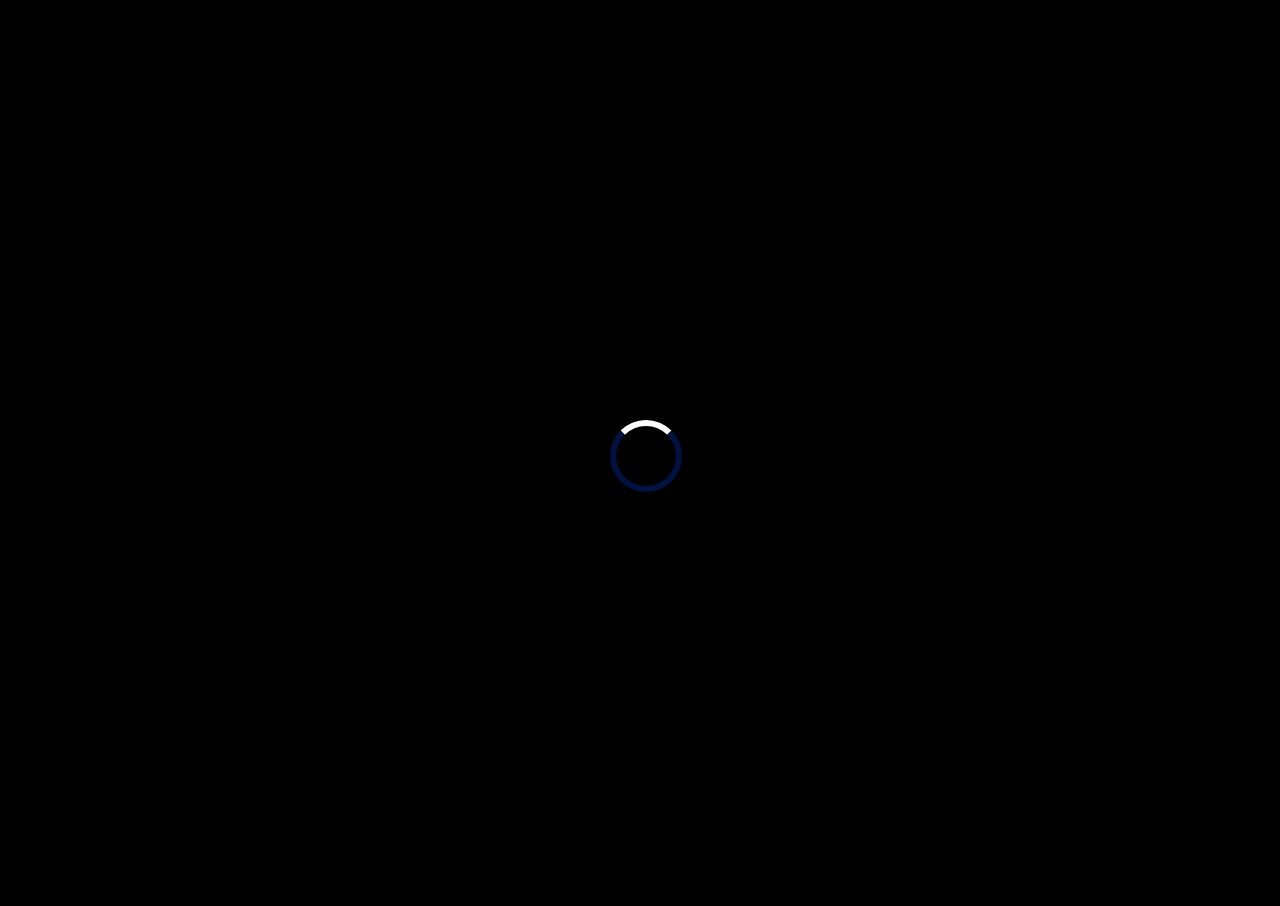
==== commit 47b0d091: "Update team.html" ====
--- a/team.html
+++ b/team.html
@@ -74,16 +74,16 @@
 	<!-- ======= Team Section ======= -->
 	<section id="team-page" class="team">
 		<div class="container">
-
 			<div class="section-title">
 				<h2>Team</h2>
 			</div>
 
+			<!-- Main  -->
 			<div class="team-row row">
 				<div class="box col-lg-4">
 					<img src="https://seds-cusat.github.io/Image-Hoster/2021/ires%20faculty.jpg" alt="" />
 					<a class="teamname" href="https://www.linkedin.com/in/gireesh-kumaran-thampi-b-s-6711253b"
-						target="_blank"><b>Dr.Gireesh Kumaran Thampi B S</b><br><small>Faculty Advisor</small></a>
+					target="_blank"><b>Dr.Gireesh Kumaran Thampi B S</b><br><small>Faculty Advisor</small></a>
 				</div>
 				<div class="box col-lg-4">
 					<img src="https://github.com/SEDS-CUSAT/Image-Hoster/blob/main/2024%20(500)/SAVE_20240217_202220%20-%20Aswani%20Krishna.jpeg?raw=true" alt="" />
@@ -93,10 +93,13 @@
 				<div class="box col-lg-4">
 					<img src="https://github.com/SEDS-CUSAT/Image-Hoster/blob/main/2024%20(500)/20230824_095403_resized%20-%20Pranav%20Jayasurya.jpeg?raw=true" alt="" />
 					<a class="teamname" href="https://www.linkedin.com/in/pranav-jayasurya-b12b98225"
-						target="_blank"><b>Pranav Jayasurya</b> |
-						<small>Secretary</small></a>
-				</div>
-			</div>
+					target="_blank"><b>Pranav Jayasurya</b> |
+					<small>Secretary</small></a>
+				</div>
+			</div>
+			<!-- Main  -->
+
+			<!-- Tech Team  -->
 			<div class="team-row row">
 				<div class="box col-lg-4">
 					<img src="https://github.com/SEDS-CUSAT/Image-Hoster/blob/main/2024%20(500)/60961af9-9bd3-49bf-87be-6d2001ab5947%20-%20Abhinav%20CV.jpeg?raw=true" alt="" />
@@ -104,19 +107,60 @@
 						| <small>Technical Head</small></a>
 				</div>
 				<div class="box col-lg-4">
+					<img src="https://github.com/SEDS-CUSAT/Image-Hoster/blob/main/2024%20(500)/7%20-%20Evin%20John%20Ignatious.jpeg?raw=true" alt="" />
+					<a class="teamname" 
+						target="_blank"><b>Evin John</b>
+						| <small>Technical Manager</small></a>
+				</div>
+				<div class="box col-lg-4">
+					<img src="https://github.com/SEDS-CUSAT/Image-Hoster/blob/main/2024%20(500)/WhatsApp%20Image%202024-03-04%20at%2016.03.30.jpg?raw=true" alt="" />
+					<a class="teamname" 
+						target="_blank"><b>Vivek P Nair</b>
+						| <small>Technical Manager</small></a>
+				</div>
+			</div>
+			<!-- Tech Team  -->
+
+			<!-- Events Team  -->
+            <div class="team-row row">
+				<div class="box col-lg-4">
 					<img src="https://github.com/SEDS-CUSAT/Image-Hoster/blob/main/2024%20(500)/IMG-20230326-WA0009%20-%20Vaishnavi%20M.jpeg?raw=true" alt="" />
 					<a class="teamname" 
 						target="_blank"><b>Vaishnavi M</b>
 						| <small>Events Head</small></a>
 				</div>
+				<div class="box col-lg-4">
+					<img src="https://github.com/SEDS-CUSAT/Image-Hoster/blob/main/2024%20(500)/Arshaj%20k%20s%2012-02-23_212208%20-%20SEDS%20EVENT%20TEAM.jpeg?raw=true"
+						alt="" />
+					<a class="teamname"
+					target="_blank"><b>Arshaj K S</b>
+					| <small>Event Head</small></a>
+				
+					</div>
 				<div class="box col-lg-4">
 					<img src="https://github.com/SEDS-CUSAT/Image-Hoster/blob/main/2024%20(500)/20230917_105022%20-%20SEDS%20EVENT%20TEAM.jpeg?raw=true" alt="" />
 					<a class="teamname" href="https://www.linkedin.com/in/emil-benny-a406b3240"
 						target="_blank"><b>Emil Benny </b> | <small>Events Head</small></a>
 				</div>
-				
-			</div>
-
+				<div class="box col-lg-4">
+					<img src="https://github.com/SEDS-CUSAT/Image-Hoster/blob/main/2024%20(500)/IMG_20240221_205441%20-%20_aisha_%20jennath_.jpeg?raw=true" alt="" />
+					<a class="teamname" href="https://www.linkedin.com/in/emil-benny-a406b3240"
+						target="_blank"><b>Aisha Jennath </b> | <small>Events Manager</small></a>
+				</div>
+				<div class="box col-lg-4">
+					<img src="https://github.com/SEDS-CUSAT/Image-Hoster/blob/main/2024%20(500)/IMG-20230517-WA0032%20-%20Deepak%20Mk.jpeg?raw=true" alt="" />
+					<a class="teamname" href="https://www.linkedin.com/in/emil-benny-a406b3240"
+						target="_blank"><b>Deepak M K </b> | <small>Events Manager</small></a>
+				</div>
+				<div class="box col-lg-4">
+					<img src="https://github.com/SEDS-CUSAT/Image-Hoster/blob/main/2024%20(500)/IMG_20240131_233118%20-%20Rishikesh%20Manoj.jpeg?raw=true" alt="" />
+					<a class="teamname" href="https://www.linkedin.com/in/emil-benny-a406b3240"
+						target="_blank"><b>Rishikesh </b> | <small>Events Manager</small></a>
+				</div>
+			</div>
+			<!-- Events Team  -->
+
+			<!-- Curation Team  -->
 			<div class="team-row row">
 				<div class="box col-lg-4">
 					<img src="https://github.com/SEDS-CUSAT/Image-Hoster/blob/main/2024%20(500)/IMG-20240221-WA0010%20-%20Lena%20Sasikumar.jpeg?raw=true" alt="" />
@@ -130,20 +174,39 @@
 						target="_blank"><b>Anupama A B </b> | <small>Curation Head</small></a>
 				</div>
 				<div class="box col-lg-4">
-					<img src="https://github.com/SEDS-CUSAT/Image-Hoster/blob/main/2024%20(500)/PZD-658-JOEL%20pp%20-%20Joel%20Peter.jpeg?raw=true" alt="" />
-					<a class="teamname" href="https://www.linkedin.com/in/joel-peter-718326240"
-						target="_blank"><b>Joel Peter</b>
-						| <small>Sponsorship  Head</small></a>
-				</div>
-			
-
-			
-
+					<img src="https://github.com/SEDS-CUSAT/Image-Hoster/blob/main/2024%20(500)/IMG20210222155338%20-%20Muhammed%20Sahal.jpeg?raw=true" alt="" />
+					<a class="teamname" href="https://www.linkedin.com/in/anupamaab"
+						target="_blank"><b>Muhammed Sahal </b> | <small>Curation Manager</small></a>
+				</div>
+				<div class="box col-lg-4">
+					<img src="https://github.com/SEDS-CUSAT/Image-Hoster/blob/main/2024%20(500)/IMG-20240221-WA0060%20-%20RIYA%20LEKSHMI%20K%20J.jpeg?raw=true" alt="" />
+					<a class="teamname" href="https://www.linkedin.com/in/anupamaab"
+						target="_blank"><b>Riya Ummer V </b> | <small>Curation Manager</small></a>
+				</div>
+			</div>
+			<!-- Curation Team  -->
+				
+			<!-- Outreach Team  -->
 			<div class="team-row row">
 				<div class="box col-lg-4">
 					<img src="https://github.com/SEDS-CUSAT/Image-Hoster/blob/main/2024%20(500)/SAVE_20230418_241918%20-%20VISWAJITH%20V.jpeg?raw=true" alt="" />
 					<a class="teamname"  target="_blank"><b>Viswajith V</b> |
 						<small>Outreach  Head</small></a>
+				</div>
+				<div class="box col-lg-4">
+					<img src="https://github.com/SEDS-CUSAT/Image-Hoster/blob/main/2024%20(500)/IMG_20240221_192359%20-%20Shahana%20Sherin.jpeg?raw=true" alt="" />
+					<a class="teamname"  target="_blank"><b>Shahana Sherin</b> |
+						<small>Outreach  Manager</small></a>
+				</div>
+				<div class="box col-lg-4">
+					<img src="https://github.com/SEDS-CUSAT/Image-Hoster/blob/main/2024%20(500)/IMG-20240221-WA0071%20-%20Marul%20Gupta.jpeg?raw=true" alt="" />
+					<a class="teamname"  target="_blank"><b>Marul Gupta</b> |
+						<small>Outreach  Manager</small></a>
+				</div>
+				<div class="box col-lg-4">
+					<img src="https://github.com/SEDS-CUSAT/Image-Hoster/blob/main/2024%20(500)/IMG-20240221-WA0071%20-%20Marul%20Gupta.jpeg?raw=true" alt="" />
+					<a class="teamname"  target="_blank"><b>Kailas Sachdev</b> |
+						<small>Outreach Manager</small></a>
 				</div>
 				<div class="box col-lg-4">
 					<img src="https://seds-cusat.github.io/Image-Hoster/2022/Vaishnav%20M.webp" alt="" />
@@ -151,34 +214,79 @@
 						target="_blank"><b>Vaishnav M</b>
 						| <small>Outreach & Finance Head</small></a>
 				</div>
+			</div>
+			<!-- Outreach Team  -->
+
+			<!-- Media Team  -->
+			<div class="team-row row">
 				<div class="box col-lg-4">
 					<img src="https://github.com/SEDS-CUSAT/Image-Hoster/blob/main/2024%20(500)/nihal.jpeg?raw=true" alt="" />
 					<a class="teamname" href="https://www.linkedin.com/in/nihalahd/" target="_blank"><b>Nihal Ahmed</b>
 						| <small>Media  Head</small></a>
 				</div>
-			</div>
-
-		</div>
-
-		<div class="team-row row">
-			<div class="box col-lg-4">
-				<img src="https://github.com/SEDS-CUSAT/Image-Hoster/blob/main/2024%20(500)/IMG_20230428_112450%20-%20anand%20k%20suni.jpeg?raw=true" alt="" />
-				<a class="teamname" target="_blank"><b>Anand K Suni</b> |
-					<small>Media Head</small></a>
-			</div>
-			<div class="box col-lg-4">
-				<img src="https://github.com/SEDS-CUSAT/Image-Hoster/blob/main/2024%20(500)/sedscusat%20-%20Aswin%20Pradeep.jpeg?raw=true" alt="" />
-				<a class="teamname" 
-					target="_blank"><b>Aswin Pradeep</b>
-					| <small>Project Head</small></a>
-			</div>
-			<div class="box col-lg-4">
-				<img src="https://github.com/SEDS-CUSAT/Image-Hoster/blob/main/2024%20(500)/04%20-%20Adithya.jpeg?raw=true" alt="" />
-				<a class="teamname" target="_blank"><b>Adithya Kurup</b>
-					| <small>HR Head</small></a>
-			</div>
-		
-			
+                <div class="box col-lg-4">
+                    <img src="https://github.com/SEDS-CUSAT/Image-Hoster/blob/main/2024%20(500)/IMG_20230428_112450%20-%20anand%20k%20suni.jpeg?raw=true" alt="" />
+                    <a class="teamname" target="_blank"><b>Anand K Suni</b> |
+                        <small>Media Head</small></a>
+                </div>
+			</div>
+			<!-- Media Team  -->
+
+			<!-- Sponsorship Team  -->
+        	<div class="team-row row">
+				<div class="box col-lg-4">
+					<img src="https://github.com/SEDS-CUSAT/Image-Hoster/blob/main/2024%20(500)/PZD-658-JOEL%20pp%20-%20Joel%20Peter.jpeg?raw=true" alt="" />
+					<a class="teamname" href="https://www.linkedin.com/in/joel-peter-718326240"
+						target="_blank"><b>Joel Peter</b>
+						| <small>Sponsorship  Head</small></a>
+				</div>
+				<div class="box col-lg-4">
+					<img src="https://github.com/SEDS-CUSAT/Image-Hoster/blob/main/2024%20(500)/IMG_20240221_214738%20-%20Neeraj%20Krishna.jpeg?raw=true" alt="" />
+					<a class="teamname" href="https://www.linkedin.com/in/joel-peter-718326240"
+						target="_blank"><b>Neeraj Krishna</b>
+						| <small>Sponsorship  Manager</small></a>
+				</div>
+				<div class="box col-lg-4">
+					<img src="https://github.com/SEDS-CUSAT/Image-Hoster/blob/main/2024%20(500)/IMG-20230824-WA0053%20-%20Abhinav%20M%20Balakrishnan.jpeg?raw=true" alt="" />
+					<a class="teamname" href="https://www.linkedin.com/in/joel-peter-718326240"
+						target="_blank"><b>Abhinav M</b>
+						| <small>Sponsorship  Manager</small></a>
+				</div>
+        	</div>
+			<!-- Sponsorship Team  -->
+
+
+			<!-- Operations Team  -->
+        	<div class="team-row row">
+				<div class="box col-lg-4">
+					<img src="https://github.com/SEDS-CUSAT/Image-Hoster/blob/main/2024%20(500)/SAVE_20230418_241918%20-%20VISWAJITH%20V.jpeg?raw=true" alt="" />
+					<a class="teamname" href="https://www.linkedin.com/in/joel-peter-718326240"
+						target="_blank"><b>Viswajith V</b>
+						| <small>Operations  Head</small></a>
+				</div>
+				<div class="box col-lg-4">
+					<img src="https://github.com/SEDS-CUSAT/Image-Hoster/blob/main/2024%20(500)/DSC06463-01%20-%20JOEL%20ELDHOSE.jpeg?raw=true" alt="" />
+					<a class="teamname" href="https://www.linkedin.com/in/joel-peter-718326240"
+						target="_blank"><b>Joel Eldhose</b>
+						| <small>Operations  Manager</small></a>
+				</div>
+				<div class="box col-lg-4">
+					<img src="https://github.com/SEDS-CUSAT/Image-Hoster/blob/main/2024%20(500)/20240221_184637%20-%20Shanif%20KV.jpeg?raw=true" alt="" />
+					<a class="teamname" href="https://www.linkedin.com/in/joel-peter-718326240"
+						target="_blank"><b>Mohammed Shanif K V</b>
+						| <small>Operations  Manager</small></a>
+				</div>
+        	</div>
+			<!-- Operations Team  -->
+
+			<!-- Project Team  -->
+			<div class="team-row row">
+				<div class="box col-lg-4">
+					<img src="https://github.com/SEDS-CUSAT/Image-Hoster/blob/main/2024%20(500)/sedscusat%20-%20Aswin%20Pradeep.jpeg?raw=true" alt="" />
+					<a class="teamname" 
+						target="_blank"><b>Aswin Pradeep</b>
+						| <small>Project Head</small></a>
+				</div>
 				<div class="box col-lg-4">
 					<img src="https://github.com/SEDS-CUSAT/Image-Hoster/blob/main/2024%20(500)/athulsha.jpeg?raw=true" alt="" />
 					<a class="teamname"  href="https://www.linkedin.com/in/athulsha-k-423752230?utm_source=share&utm_campaign=share_via&utm_content=profile&utm_medium=android_app"
@@ -186,26 +294,85 @@
 						| <small>Project Head</small></a>
 				</div>
 				<div class="box col-lg-4">
-					<img src="https://github.com/SEDS-CUSAT/Image-Hoster/blob/main/2024%20(500)/deva.jpeg?raw=true"
-					ref="https://www.linkedin.com/in/devanandana-b-00b247259?utm_source=share&utm_campaign=share_via&utm_content=profile&utm_medium=android_app"
+					<img src="https://github.com/SEDS-CUSAT/Image-Hoster/blob/main/2024%20(500)/7%20-%20Nidhin%20J.jpeg?raw=true" alt="" />
+					<a class="teamname"  href="https://www.linkedin.com/in/athulsha-k-423752230?utm_source=share&utm_campaign=share_via&utm_content=profile&utm_medium=android_app"
+						target="_blank"><b>Nidhin Jyothi</b>
+						| <small>Project Manager</small></a>
+				</div>
+			</div>
+			<!-- Project Team  -->
+
+			<!-- HR Team  -->
+			<div class="team-row row">
+                <div class="box col-lg-4">
+                    <img src="https://github.com/SEDS-CUSAT/Image-Hoster/blob/main/2024%20(500)/04%20-%20Adithya.jpeg?raw=true" alt="" />
+                    <a class="teamname" target="_blank"><b>Adithya Kurup</b>
+                        | <small>HR Head</small></a>
+                </div>
+                <div class="box col-lg-4">
+                    <img src="https://github.com/SEDS-CUSAT/Image-Hoster/blob/main/2024%20(500)/IMG_20240221_190501%20-%20Jithin%20George.jpeg?raw=true" alt="" />
+                    <a class="teamname" target="_blank"><b>Jithin George</b>
+                        | <small>HR Manager</small></a>
+                </div>
+                <div class="box col-lg-4">
+                    <img src="https://github.com/SEDS-CUSAT/Image-Hoster/blob/main/2024%20(500)/IMG_20240221_190501%20-%20Jithin%20George.jpeg?raw=true" alt="" />
+                    <a class="teamname" target="_blank"><b>Anugraha Rajeev</b>
+                        | <small>HR Manager</small></a>
+                </div>
+			</div>
+			<!-- HR Team  -->
+
+			<!-- Content Team  -->
+			<div class="team-row row">
+				<div class="box col-lg-4">
+						<img src="https://github.com/SEDS-CUSAT/Image-Hoster/blob/main/2024%20(500)/deva.jpeg?raw=true" alt="" />
+						<a class="teamname" href="https://www.linkedin.com/in/devanandana-b-00b247259?utm_source=share&utm_campaign=share_via&utm_content=profile&utm_medium=android_app"
 						target="_blank"><b>Devanandana B</b>
-						| <small>Content Head</small></a>"
-				</div>
+						| <small>Content Head</small></a>
+				</div>
+				<div class="box col-lg-4">
+						<img src="https://github.com/SEDS-CUSAT/Image-Hoster/blob/main/2024%20(500)/ann%20seds%20-%20Ann%20Mariya%20Silvin.jpeg?raw=true" alt="" />
+						<a class="teamname" href="https://www.linkedin.com/in/devanandana-b-00b247259?utm_source=share&utm_campaign=share_via&utm_content=profile&utm_medium=android_app"
+						target="_blank"><b>Ann Mariya Sivin</b>
+						| <small>Content Manager</small></a>
+				</div>
+				<div class="box col-lg-4">
+						<img src="https://github.com/SEDS-CUSAT/Image-Hoster/blob/main/2024%20(500)/20231014_133134%20-%20Haniya%20Jify.jpeg?raw=true" alt="" />
+						<a class="teamname" href="https://www.linkedin.com/in/devanandana-b-00b247259?utm_source=share&utm_campaign=share_via&utm_content=profile&utm_medium=android_app"
+						target="_blank"><b>Haniya Jify</b>
+						| <small>Content Manager</small></a>	
+				</div>
+			</div>
+			<!-- Content Team  -->
+
+			<!-- Ambience Team  -->
+			<div class="team-row row">
 				<div class="box col-lg-4">
 						<img src="https://github.com/SEDS-CUSAT/Image-Hoster/blob/main/2024%20(500)/IMG_20240131_185710_757%20-%20Ashima%20Thomas.jpeg?raw=true" alt="" />
 						<a class="teamname" href="https://www.linkedin.com/in/ashima-thomas-70094a25a?utm_source=share&utm_campaign=share_via&utm_content=profile&utm_medium=android_app"
 						target="_blank"><b>Ashima Thomas</b>
 						| <small>Ambience Head</small></a>
 				
-			</div>
-			<div class="box col-lg-4">
-				<img src="https://github.com/SEDS-CUSAT/Image-Hoster/blob/main/2024%20(500)/Arshaj%20k%20s%2012-02-23_212208%20-%20SEDS%20EVENT%20TEAM.jpeg?raw=true"
-					alt="" />
-				<a class="teamname"
-				target="_blank"><b>Arshaj K S</b>
-				| <small>Event Head</small></a>
-			
-				</div>
+				</div>
+				<div class="box col-lg-4">
+						<img src="https://github.com/SEDS-CUSAT/Image-Hoster/blob/main/2024%20(500)/IMG-20240221-WA0060%20-%20Vishnu%20VS.jpeg?raw=true" alt="" />
+						<a class="teamname" href="https://www.linkedin.com/in/ashima-thomas-70094a25a?utm_source=share&utm_campaign=share_via&utm_content=profile&utm_medium=android_app"
+						target="_blank"><b>Vishnu V S</b>
+						| <small>Ambience Manager</small></a>
+				
+				</div>
+				<div class="box col-lg-4">
+						<img src="https://github.com/SEDS-CUSAT/Image-Hoster/blob/main/2024%20(500)/IMG-20240221-WA0060%20-%20Vishnu%20VS.jpeg?raw=true" alt="" />
+						<a class="teamname" href="https://www.linkedin.com/in/ashima-thomas-70094a25a?utm_source=share&utm_campaign=share_via&utm_content=profile&utm_medium=android_app"
+						target="_blank"><b>Almith A M</b>
+						| <small>Ambience Manager</small></a>
+				
+				</div>
+			</div>
+			<!-- Ambience Team  -->
+
+			<!-- Executive Members  -->
+			<div class="team-row row">
 				<div class="box col-lg-4">
 					<img src="https://github.com/SEDS-CUSAT/Image-Hoster/blob/main/2024%20(500)/IMG_20231223_145219_142%20-%20Omal%20S..jpeg?raw=true" alt="" />
 					<a class="teamname" 
@@ -218,9 +385,6 @@
 						target="_blank"><b>Nishant Dinesh</b>
 						| <small>Executive Member</small></a>
 				</div>
-			</div>
-
-			<div class="team-row row">
 				<div class="box col-lg-4">
 					<img src="https://github.com/SEDS-CUSAT/Image-Hoster/blob/main/2024%20(500)/P3530626-01%20-%20SEDS%20EVENT%20TEAM.jpeg?raw=true" alt="" />
 					<a class="teamname" 
@@ -237,15 +401,11 @@
 					<img src="https://github.com/SEDS-CUSAT/Image-Hoster/blob/main/2024%20(500)/nanda.jpeg?raw=true" alt="" />
 					<a class="teamname" target="_blank"><b>Nandhana Dev</b><br><small>Executive Member</small></a>
 				</div>
-			</div>
-			<div class="box col-lg-4">
-				<img src="https://github.com/SEDS-CUSAT/Image-Hoster/blob/main/2024%20(500)/GAYATHRI%20DEVI--01--%20copy%203%20-%20Gayathri%20Devi.jpeg?raw=true" alt="" />
-				<a class="teamname"  target="_blank"><b>Gayathri Dev</b><br><small>Executive Member</small></a>
-			</div>
-			</div>
-
-
-
+				<div class="box col-lg-4">
+					<img src="https://github.com/SEDS-CUSAT/Image-Hoster/blob/main/2024%20(500)/GAYATHRI%20DEVI--01--%20copy%203%20-%20Gayathri%20Devi.jpeg?raw=true" alt="" />
+					<a class="teamname"  target="_blank"><b>Gayathri Dev</b><br><small>Executive Member</small></a>
+				</div>
+			</div>
 			<a href="/index.html#team"><button class="go-back"> Go Back</button></a>
 		</div>
 	</section>
@@ -285,4 +445,4 @@
 	<script src="assets/js/main.js"></script>
 </body>
 
-</html>+</html>
